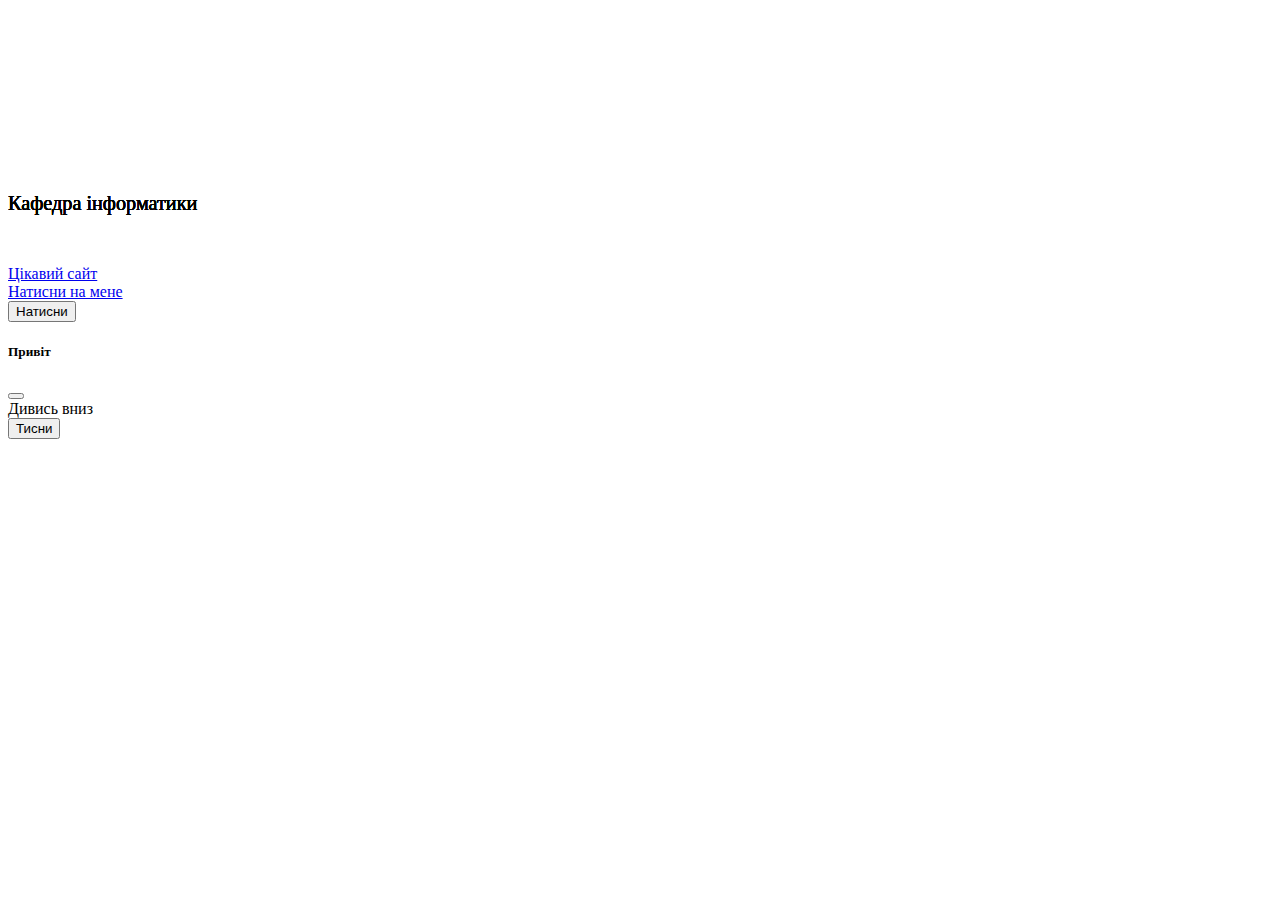
==== asor.html @ 88cc3fcc "Add files via upload" ====
<!DOCTYPE html>
<html lang="ua">
  <head>
    <link rel="shortcut icon" href="/icons8-здоровье-сердца-16.png">
    <meta charset="UTF-8" />
    <meta name="viewport" content="width=device-width, initial-scale=1.0" />
    <title>Asorti</title>
    <link
      href="https://cdn.jsdelivr.net/npm/bootstrap@5.1.3/dist/css/bootstrap.min.css"
      rel="stylesheet"
      integrity="sha384-1BmE4kWBq78iYhFldvKuhfTAU6auU8tT94WrHftjDbrCEXSU1oBoqyl2QvZ6jIW3"
      crossorigin="anonymous"
    />
    <script
      src="https://cdn.jsdelivr.net/npm/bootstrap@5.1.3/dist/js/bootstrap.bundle.min.js"
      integrity="sha384-ka7Sk0Gln4gmtz2MlQnikT1wXgYsOg+OMhuP+IlRH9sENBO0LRn5q+8nbTov4+1p"
      crossorigin="anonymous"
    ></script>
    
    <link rel="stylesheet" type="text/css" href="/css.css" />


    <style></style>
  </head>
  <body>
    <div class="container text-center my-5">
        <div class="d9"></div>
    </div>
    <div class="container">
      <svg viewBox="0 0 1000 200">
        <symbol id="s-text">
          <text text-anchor="small" x="0%" y="80%">Кафедра інформатики</text>
        </symbol>

        <g class="g-ants">
            <use xlink:href="#s-text" class="text-copy"></use>
            <use xlink:href="#s-text" class="text-copy"></use>
            <use xlink:href="#s-text" class="text-copy"></use>
            <use xlink:href="#s-text" class="text-copy"></use>
            <use xlink:href="#s-text" class="text-copy"></use>
          </g>
      </svg>
    </div>
    <div class="container text-center my-5">
      <a href="http://www.kdu.edu.ua/" class="sliding-button" target="_blank"
        >Цікавий сайт</a
      >
    </div>

    <div class="container text-center my-5">
      <a
        href="http://www.kdu.edu.ua/"
        class="double-border-button"
        target="_blank"
        >Натисни на мене</a
      >

    </div>

 <div class="container text-center my-5"> 
  <!-- Button trigger modal -->
      <button
        type="button"
        class="btn btn-primary"
        data-bs-toggle="modal"
        data-bs-target="#exampleModal"
      >
        Натисни
      </button>

      <!-- Modal -->
      <div
        class="modal fade"
        id="exampleModal"
        tabindex="-1"
        aria-labelledby="exampleModalLabel"
        aria-hidden="true"
      >
        <div class="modal-dialog">
          <div class="modal-content">
            <div class="modal-header">
              <h5 class="modal-title" id="exampleModalLabel">Привіт</h5>
              <button
                type="button"
                class="btn-close"
                data-bs-dismiss="modal"
                aria-label="Close"
              ></button>
            </div>
            <div class="modal-body">Дивись вниз</div>
            <div class="modal-footer">
              <button
                type="button"
                class="btn btn-secondary"
                data-bs-dismiss="modal"
              >
                Тисни
              </button>
            </div>
            </div>
          </div>
        </div>
      </div>
    </div>
  </div>
  </body>
</html>
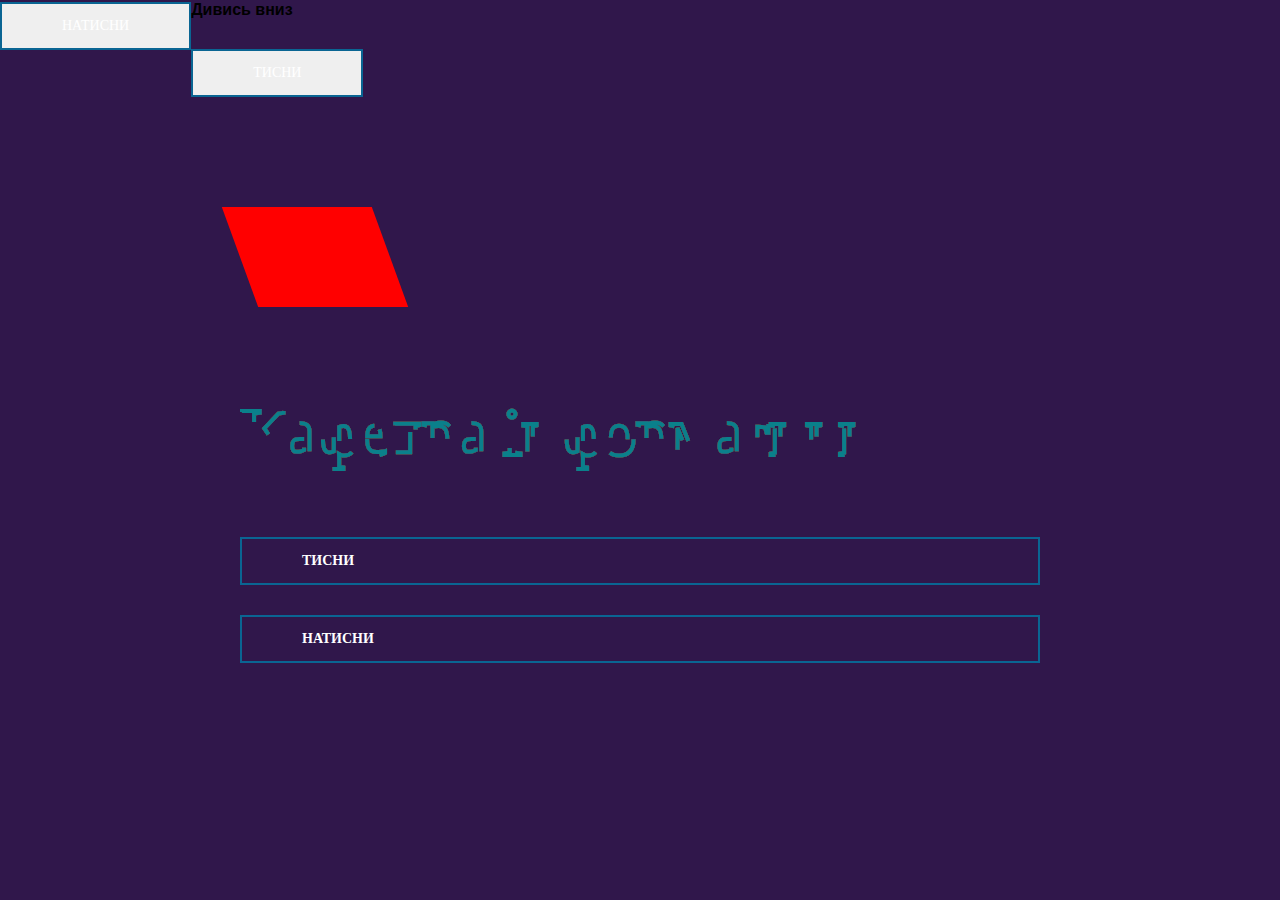
==== commit 0e111a7d: "Add files via upload" ====
--- a/asor.html
+++ b/asor.html
@@ -1,7 +1,7 @@
 <!DOCTYPE html>
 <html lang="ua">
   <head>
-    <link rel="shortcut icon" href="/icons8-здоровье-сердца-16.png">
+    <link rel="shortcut icon" href="/icons8-globe-16.png">
     <meta charset="UTF-8" />
     <meta name="viewport" content="width=device-width, initial-scale=1.0" />
     <title>Asorti</title>
@@ -22,86 +22,79 @@
 
     <style></style>
   </head>
-  <body>
-    <div class="container text-center my-5">
-        <div class="d9"></div>
-    </div>
-    <div class="container">
-      <svg viewBox="0 0 1000 200">
-        <symbol id="s-text">
-          <text text-anchor="small" x="0%" y="80%">Кафедра інформатики</text>
-        </symbol>
-
-        <g class="g-ants">
-            <use xlink:href="#s-text" class="text-copy"></use>
-            <use xlink:href="#s-text" class="text-copy"></use>
-            <use xlink:href="#s-text" class="text-copy"></use>
-            <use xlink:href="#s-text" class="text-copy"></use>
-            <use xlink:href="#s-text" class="text-copy"></use>
-          </g>
-      </svg>
-    </div>
-    <div class="container text-center my-5">
-      <a href="http://www.kdu.edu.ua/" class="sliding-button" target="_blank"
-        >Цікавий сайт</a
-      >
-    </div>
-
-    <div class="container text-center my-5">
-      <a
-        href="http://www.kdu.edu.ua/"
-        class="double-border-button"
-        target="_blank"
-        >Натисни на мене</a
-      >
-
-    </div>
-
- <div class="container text-center my-5"> 
-  <!-- Button trigger modal -->
-      <button
-        type="button"
-        class="btn btn-primary"
-        data-bs-toggle="modal"
-        data-bs-target="#exampleModal"
-      >
-        Натисни
-      </button>
-
-      <!-- Modal -->
-      <div
-        class="modal fade"
-        id="exampleModal"
-        tabindex="-1"
-        aria-labelledby="exampleModalLabel"
-        aria-hidden="true"
-      >
-        <div class="modal-dialog">
-          <div class="modal-content">
-            <div class="modal-header">
-              <h5 class="modal-title" id="exampleModalLabel">Привіт</h5>
-              <button
-                type="button"
-                class="btn-close"
-                data-bs-dismiss="modal"
-                aria-label="Close"
-              ></button>
-            </div>
-            <div class="modal-body">Дивись вниз</div>
-            <div class="modal-footer">
-              <button
-                type="button"
-                class="btn btn-secondary"
-                data-bs-dismiss="modal"
-              >
-                Тисни
-              </button>
-            </div>
+  <body> 
+    <div class="container text-center my-5"> 
+        <!-- Button trigger modal -->
+            <button
+              type="button"
+              class="btn btn-primary"
+              data-bs-toggle="modal"
+              data-bs-target="#exampleModal"
+            >
+              Натисни
+            </button>
+      
+            <!-- Modal -->
+            <div
+              class="modal fade"
+              id="exampleModal"
+              tabindex="-1"
+              aria-labelledby="exampleModalLabel"
+              aria-hidden="true"
+            >
+              <div class="modal-dialog">
+                <div class="modal-content">
+                  <div class="modal-header">
+                    <h5 class="modal-title" id="exampleModalLabel">Привіт</h5>
+                    <button
+                      type="button"
+                      class="btn-close"
+                      data-bs-dismiss="modal"
+                      aria-label="Close"
+                    ></button>
+                  </div>
+                  <div class="modal-body">Дивись вниз</div>
+                  <div class="modal-footer">
+                    <button
+                      type="button"
+                      class="btn btn-secondary"
+                      data-bs-dismiss="modal"
+                    >
+                      Тисни
+                    </button>
+                  </div>
+                  </div>
+                </div>
+              </div>
             </div>
           </div>
         </div>
-      </div>
+    
+ 
+    <div class="middle">
+        <div class="parallelogram "></div>
+        <div class="container">
+            <svg viewBox="0 0 1000 200">
+              <symbol id="s-text">
+                <text text-anchor="small" x="0%" y="80%">Кафедра інформатики</text>
+              </symbol>
+      
+              <g class="g-ants">
+                  <use xlink:href="#s-text" class="text-copy"></use>
+                  <use xlink:href="#s-text" class="text-copy"></use>
+                  <use xlink:href="#s-text" class="text-copy"></use>
+                  <use xlink:href="#s-text" class="text-copy"></use>
+                  <use xlink:href="#s-text" class="text-copy"></use>
+                </g>
+            </svg>
+          </div>
+        
+        <a href="http://xn--80aaasqmjc6cd.xn--j1amh/" class="btn btn1"  target="_blank">Тисни</a>
+        
+        <a href="http://xn--80aaasqmjc6cd.xn--j1amh/" class="btn btn2"  target="_blank">Натисни</a>
     </div>
-  </div>
+    
+
+      
   </body>
 </html>--- a/css.css
+++ b/css.css
@@ -0,0 +1,149 @@
+body{
+    margin: 0;
+    padding: 0;
+    background: #2d3436;
+  }
+  .middle{
+    position: absolute;
+    top: 50%;
+    left: 50%;
+    transform: translate(-50%,-50%);
+  }
+  .btn{
+    position: relative;
+    display: block;
+    color: white;
+    font-size: 14px;
+    font-family: "montserrat";
+    text-decoration: none;
+    margin: 30px 0;
+    border: 2px solid #0a6593;
+    padding: 14px 60px;
+    text-transform: uppercase;
+    overflow: hidden;
+    transition: 1s all ease;
+  }
+  .btn::before{
+    background: #470c64;
+    content: "";
+    position: absolute;
+    top: 50%;
+    left: 50%;
+    transform: translate(-50%,-50%);
+    z-index: -1;
+    transition: all 0.6s ease;
+  }
+  
+  .btn1::before{
+    width: 0%;
+    height: 100%;
+  }
+  
+  .btn1:hover::before{
+    width: 100%;
+  }
+  
+  
+  .btn2::before{
+    width: 100%;
+    height: 0%;
+  }
+  .btn2:hover::before{
+    height: 100%;
+  }
+  
+  .btn3::before{
+    width: 100%;
+    height: 0%;
+    transform: translate(-50%,-50%) rotate(45deg);
+  }
+  .btn3:hover::before{
+    height: 380%;
+  }
+  
+  .btn4::before{
+    width: 100%;
+    height: 0%;
+    transform: translate(-50%,-50%) rotate(-45deg);
+  }
+  .btn4:hover::before{
+    height: 380%;
+  }
+  .parallelogram {
+	width: 150px;
+	height: 100px;
+	-webkit-transform: skew(20deg);
+	   -moz-transform: skew(20deg);
+	     -o-transform: skew(20deg);
+	background: red;
+}
+
+@import url(https://fonts.googleapis.com/css?family=Montserrat);
+
+html,
+body {
+  height: 90%;
+  font-weight: 700;
+  margin: 0;
+  padding: 0;
+}
+
+body {
+  background: #30174b;
+  font-family: Arial;
+}
+
+.container {
+  display: flex;
+  /*   border:1px solid red; */
+  height: 7%;
+  align-items: center;
+}
+
+svg {
+  display: block;
+  font: 5.3em "Montserrat";
+  width: 800px;
+  height: 200px;
+  margin: 0 auto;
+}
+
+.text-copy {
+  fill: none;
+  stroke: white;
+  stroke-dasharray: 6% 29%;
+  stroke-width: 5px;
+  stroke-dashoffset: 0%;
+  animation: stroke-offset 5.5s infinite linear;
+}
+
+.text-copy:nth-child(1) {
+  stroke: #b57364;
+  animation-delay: -1;
+}
+
+.text-copy:nth-child(2) {
+  stroke: #21693c;
+  animation-delay: -2s;
+}
+
+.text-copy:nth-child(3) {
+  stroke: #74720c;
+  animation-delay: -3s;
+}
+
+.text-copy:nth-child(4) {
+  stroke: #7b0a63;
+  animation-delay: -4s;
+}
+
+.text-copy:nth-child(5) {
+  stroke: #0a808b;
+  animation-delay: -5s;
+}
+
+@keyframes stroke-offset {
+  100% {
+    stroke-dashoffset: -35%;
+  }
+}